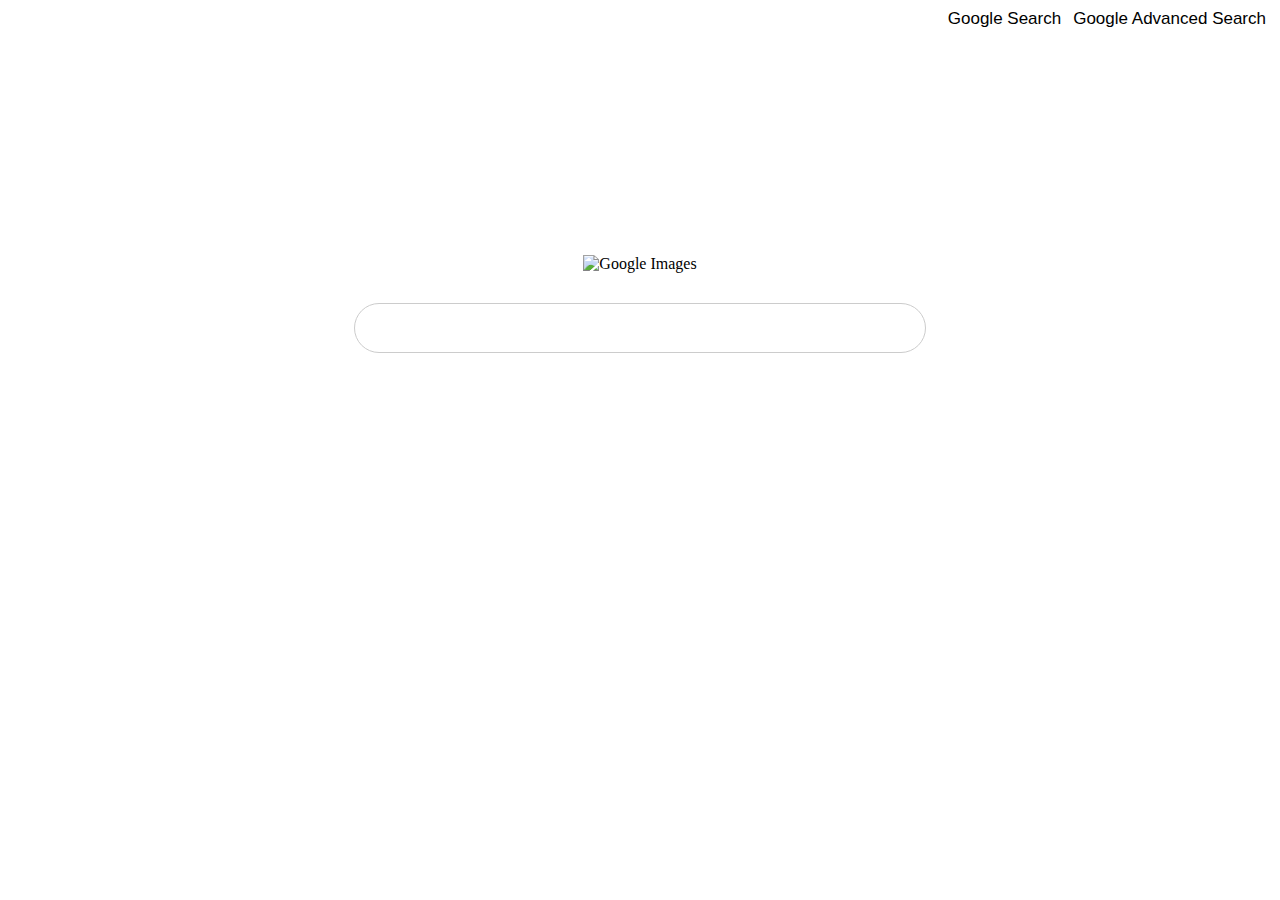
==== images.html @ 31575e9f "Dodane nowe pliki: advanced.html, images.html, index.css, index.hmtl" ====
<!DOCTYPE html>
<hmtl lang="en">
    <head>
        <title> Google Images </title>
        <meta charset="UTF-8">
        <link rel="stylesheet" href="index.css">    
    </head>
    <body>
    <div class="top">
        <form  action="index.html">
            <input class="sub" id="top-left" type="submit" value="Google Search">
        </form>
        <form action="advanced.html">
            <input class="sub" type="submit" value="Google Advanced Search">
        </form>
    </div>
        <div class="center">
            <img id="googlelogo" src="https://upload.wikimedia.org/wikipedia/commons/thumb/7/77/Google_Images_2015_logo.svg/1200px-Google_Images_2015_logo.svg.png" alt="Google Images"></a>
            <div></div>
            <form action="https://www.google.com/images">
                <input id ="text" type="text" name="q">
            </form>
        </div>
    </body>
</hmtl>
---- index.css ----
/* comment section  */
body{
    font-family: Roboto;
}

#text{
    color:black;
    font-size: 16px;
    padding: 15px;
    background-color: white;
    border-radius: 30px;
    width: 500px;
    background-size: 30px;
    background-image: url("https://dzieciakwszkole.pl/pol_pl_Lupa-szkolna-szklo-powiekszajace-5x-srednica-7-5cm-13001_4.jpg");
    background-repeat: no-repeat;
    background-position: left 10px center;
    padding-left: 55px;
    border: 1px solid #ccc;
    outline: none;
}
#text:hover, #submit:hover, #luck:hover{
    border: 1px solid rgb(154, 150, 150);
}

#submit{
    margin-top: 25px;
}
.top{
    display: flex;
    justify-content: right;
    margin-inline: 0px;
    text-align: right;
}
.sub{
    font-size: 17px;
    border-radius: 10px;
    background-color: white;
    border-color: white;
    text-align: right;
    border:none;   
}
.sub:hover{
    font-weight:bold;
}
.top-left{
    margin-right:10px;
}
#googlelogo{
    margin-bottom: 30px;
    text-align:center;
    width: 300px;
}
.center{
    margin: 10px;
    padding: 0;
    height: 100%; 
    margin-top: 25vh;
    text-align: center;
}
form{
    display: inline-block;
}
#submit, #luck{
    font-size: 14px;
    background-color: rgb(250, 248, 248);
    border-radius: 5px;
    border: 1px solid white;
    padding: 15px;
}
#luck{
    margin-left: 10px;
}

/* comment section  
text-align: center;
margin: auto;
margin-top: 20%;
margin-bottom: 20%;
scroll-margin-block-end: 10%;
*/
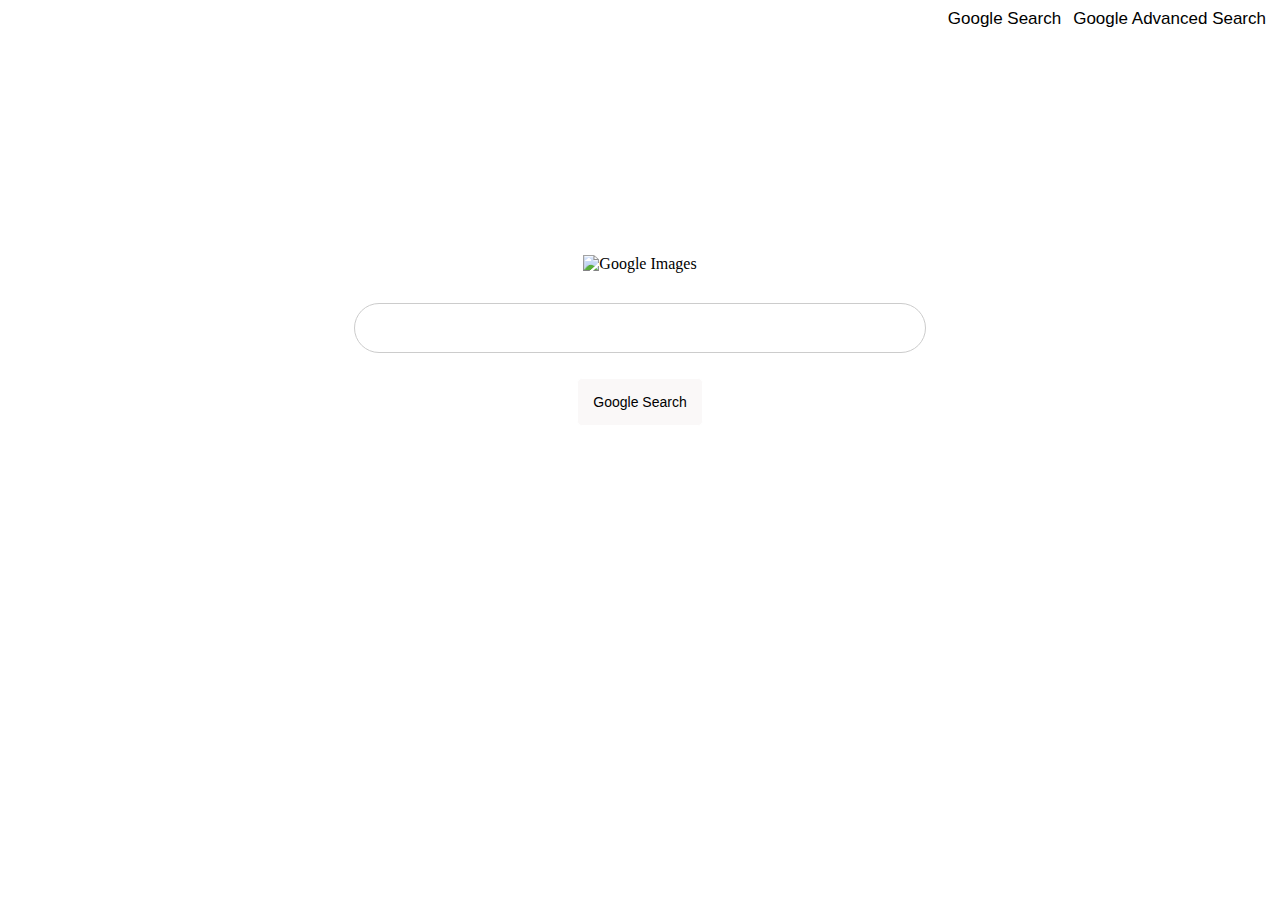
==== commit 556d2683: "Updated all 5 points" ====
--- a/images.html
+++ b/images.html
@@ -19,6 +19,8 @@
             <div></div>
             <form action="https://www.google.com/images">
                 <input id ="text" type="text" name="q">
+                <div></div>
+                <input id ="subimg" type="submit" value="Google Search">
             </form>
         </div>
     </body>
--- a/index.css
+++ b/index.css
@@ -18,7 +18,7 @@
     border: 1px solid #ccc;
     outline: none;
 }
-#text:hover, #submit:hover, #luck:hover{
+#text:hover, #submit:hover, #luck:hover, #subimg:hover{
     border: 1px solid rgb(154, 150, 150);
 }
 
@@ -70,11 +70,18 @@
 #luck{
     margin-left: 10px;
 }
+#subimg{
+    margin-top: 25px;
+    border-radius: 10px;
+    background-color: white;
+    border-color: white;
+    text-align: right;
+    border:none;   
+    font-size: 14px;
+    background-color: rgb(250, 248, 248);
+    border-radius: 5px;
+    border: 1px solid white;
+    padding: 15px;
 
-/* comment section  
-text-align: center;
-margin: auto;
-margin-top: 20%;
-margin-bottom: 20%;
-scroll-margin-block-end: 10%;
-*/+}
+
